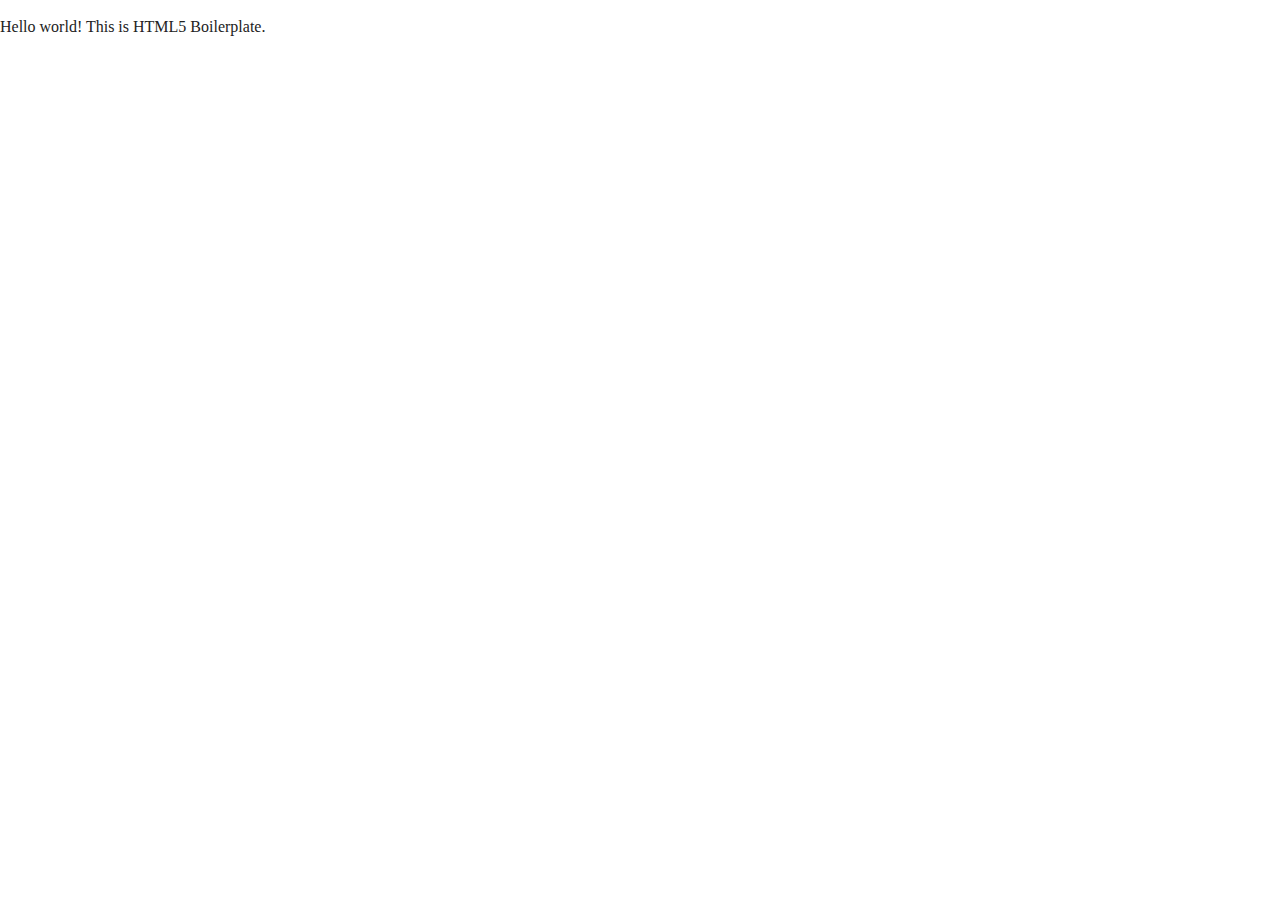
==== index.html @ 3f60fb77 "first commit" ====
<!doctype html>
<html class="no-js" lang="">

<head>
  <meta charset="utf-8">
  <title></title>
  <meta name="description" content="">
  <meta name="viewport" content="width=device-width, initial-scale=1">

  <meta property="og:title" content="">
  <meta property="og:type" content="">
  <meta property="og:url" content="">
  <meta property="og:image" content="">

  <link rel="manifest" href="site.webmanifest">
  <link rel="apple-touch-icon" href="icon.png">
  <!-- Place favicon.ico in the root directory -->

  <link rel="stylesheet" href="css/normalize.css">
  <link rel="stylesheet" href="css/main.css">

  <meta name="theme-color" content="#fafafa">
</head>

<body>

  <!-- Add your site or application content here -->
  <p>Hello world! This is HTML5 Boilerplate.</p>
  <script src="js/vendor/modernizr-3.11.2.min.js"></script>
  <script src="js/plugins.js"></script>
  <script src="js/main.js"></script>

  <!-- Google Analytics: change UA-XXXXX-Y to be your site's ID. -->
  <script>
    window.ga = function () { ga.q.push(arguments) }; ga.q = []; ga.l = +new Date;
    ga('create', 'UA-XXXXX-Y', 'auto'); ga('set', 'anonymizeIp', true); ga('set', 'transport', 'beacon'); ga('send', 'pageview')
  </script>
  <script src="https://www.google-analytics.com/analytics.js" async></script>
</body>

</html>
---- css/main.css ----
/*! HTML5 Boilerplate v8.0.0 | MIT License | https://html5boilerplate.com/ */

/* main.css 2.1.0 | MIT License | https://github.com/h5bp/main.css#readme */
/*
 * What follows is the result of much research on cross-browser styling.
 * Credit left inline and big thanks to Nicolas Gallagher, Jonathan Neal,
 * Kroc Camen, and the H5BP dev community and team.
 */

/* ==========================================================================
   Base styles: opinionated defaults
   ========================================================================== */

html {
  color: #222;
  font-size: 1em;
  line-height: 1.4;
}

/*
 * Remove text-shadow in selection highlight:
 * https://twitter.com/miketaylr/status/12228805301
 *
 * Vendor-prefixed and regular ::selection selectors cannot be combined:
 * https://stackoverflow.com/a/16982510/7133471
 *
 * Customize the background color to match your design.
 */

::-moz-selection {
  background: #b3d4fc;
  text-shadow: none;
}

::selection {
  background: #b3d4fc;
  text-shadow: none;
}

/*
 * A better looking default horizontal rule
 */

hr {
  display: block;
  height: 1px;
  border: 0;
  border-top: 1px solid #ccc;
  margin: 1em 0;
  padding: 0;
}

/*
 * Remove the gap between audio, canvas, iframes,
 * images, videos and the bottom of their containers:
 * https://github.com/h5bp/html5-boilerplate/issues/440
 */

audio,
canvas,
iframe,
img,
svg,
video {
  vertical-align: middle;
}

/*
 * Remove default fieldset styles.
 */

fieldset {
  border: 0;
  margin: 0;
  padding: 0;
}

/*
 * Allow only vertical resizing of textareas.
 */

textarea {
  resize: vertical;
}

/* ==========================================================================
   Author's custom styles
   ========================================================================== */

/* ==========================================================================
   Helper classes
   ========================================================================== */

/*
 * Hide visually and from screen readers
 */

.hidden,
[hidden] {
  display: none !important;
}

/*
 * Hide only visually, but have it available for screen readers:
 * https://snook.ca/archives/html_and_css/hiding-content-for-accessibility
 *
 * 1. For long content, line feeds are not interpreted as spaces and small width
 *    causes content to wrap 1 word per line:
 *    https://medium.com/@jessebeach/beware-smushed-off-screen-accessible-text-5952a4c2cbfe
 */

.sr-only {
  border: 0;
  clip: rect(0, 0, 0, 0);
  height: 1px;
  margin: -1px;
  overflow: hidden;
  padding: 0;
  position: absolute;
  white-space: nowrap;
  width: 1px;
  /* 1 */
}

/*
 * Extends the .sr-only class to allow the element
 * to be focusable when navigated to via the keyboard:
 * https://www.drupal.org/node/897638
 */

.sr-only.focusable:active,
.sr-only.focusable:focus {
  clip: auto;
  height: auto;
  margin: 0;
  overflow: visible;
  position: static;
  white-space: inherit;
  width: auto;
}

/*
 * Hide visually and from screen readers, but maintain layout
 */

.invisible {
  visibility: hidden;
}

/*
 * Clearfix: contain floats
 *
 * For modern browsers
 * 1. The space content is one way to avoid an Opera bug when the
 *    `contenteditable` attribute is included anywhere else in the document.
 *    Otherwise it causes space to appear at the top and bottom of elements
 *    that receive the `clearfix` class.
 * 2. The use of `table` rather than `block` is only necessary if using
 *    `:before` to contain the top-margins of child elements.
 */

.clearfix::before,
.clearfix::after {
  content: " ";
  display: table;
}

.clearfix::after {
  clear: both;
}

/* ==========================================================================
   EXAMPLE Media Queries for Responsive Design.
   These examples override the primary ('mobile first') styles.
   Modify as content requires.
   ========================================================================== */

@media only screen and (min-width: 35em) {
  /* Style adjustments for viewports that meet the condition */
}

@media print,
  (-webkit-min-device-pixel-ratio: 1.25),
  (min-resolution: 1.25dppx),
  (min-resolution: 120dpi) {
  /* Style adjustments for high resolution devices */
}

/* ==========================================================================
   Print styles.
   Inlined to avoid the additional HTTP request:
   https://www.phpied.com/delay-loading-your-print-css/
   ========================================================================== */

@media print {
  *,
  *::before,
  *::after {
    background: #fff !important;
    color: #000 !important;
    /* Black prints faster */
    box-shadow: none !important;
    text-shadow: none !important;
  }

  a,
  a:visited {
    text-decoration: underline;
  }

  a[href]::after {
    content: " (" attr(href) ")";
  }

  abbr[title]::after {
    content: " (" attr(title) ")";
  }

  /*
   * Don't show links that are fragment identifiers,
   * or use the `javascript:` pseudo protocol
   */
  a[href^="#"]::after,
  a[href^="javascript:"]::after {
    content: "";
  }

  pre {
    white-space: pre-wrap !important;
  }

  pre,
  blockquote {
    border: 1px solid #999;
    page-break-inside: avoid;
  }

  /*
   * Printing Tables:
   * https://web.archive.org/web/20180815150934/http://css-discuss.incutio.com/wiki/Printing_Tables
   */
  thead {
    display: table-header-group;
  }

  tr,
  img {
    page-break-inside: avoid;
  }

  p,
  h2,
  h3 {
    orphans: 3;
    widows: 3;
  }

  h2,
  h3 {
    page-break-after: avoid;
  }
}
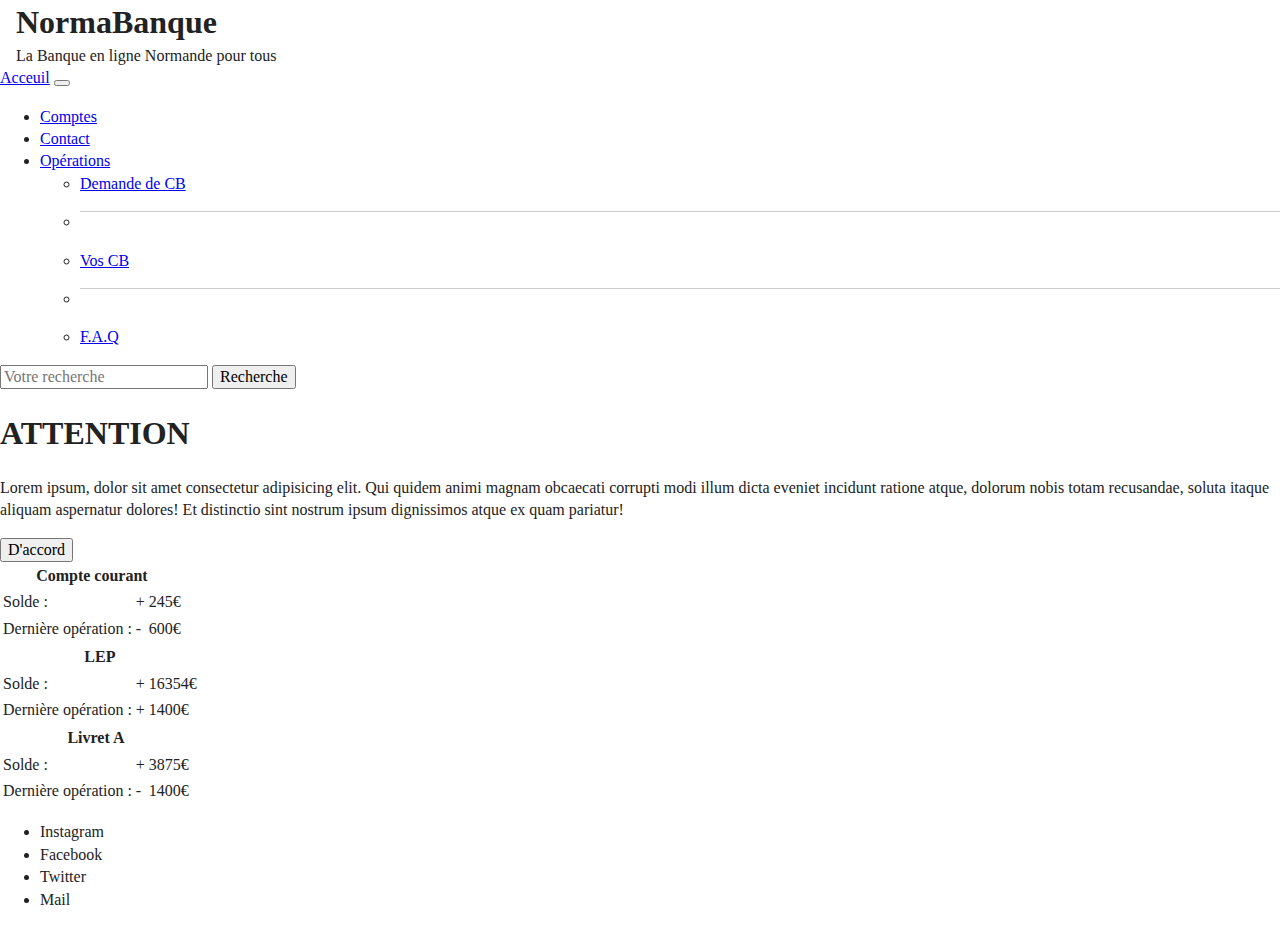
==== commit 3b12f1c8: "création et mise en place du PopUp" ====
--- a/index.html
+++ b/index.html
@@ -1,21 +1,21 @@
 <!doctype html>
-<html class="no-js" lang="">
+<html class="no-js" lang="fr">
 
 <head>
   <meta charset="utf-8">
-  <title></title>
-  <meta name="description" content="">
+  <title>Ma Banque en ligne</title>
+  <meta name="description" content="La Banque en ligne pour tout le monde">
   <meta name="viewport" content="width=device-width, initial-scale=1">
-
-  <meta property="og:title" content="">
-  <meta property="og:type" content="">
-  <meta property="og:url" content="">
-  <meta property="og:image" content="">
 
   <link rel="manifest" href="site.webmanifest">
   <link rel="apple-touch-icon" href="icon.png">
-  <!-- Place favicon.ico in the root directory -->
-
+  <!-- CDN -->
+  <link href="https://cdn.jsdelivr.net/npm/bootstrap@5.1.3/dist/css/bootstrap.min.css" rel="stylesheet"
+    integrity="sha384-1BmE4kWBq78iYhFldvKuhfTAU6auU8tT94WrHftjDbrCEXSU1oBoqyl2QvZ6jIW3" crossorigin="anonymous">
+  <link rel="preconnect" href="https://fonts.googleapis.com">
+  <link rel="preconnect" href="https://fonts.gstatic.com" crossorigin>
+  <link href="https://fonts.googleapis.com/css2?family=Roboto:wght@100&display=swap" rel="stylesheet">
+  
   <link rel="stylesheet" href="css/normalize.css">
   <link rel="stylesheet" href="css/main.css">
 
@@ -24,10 +24,158 @@
 
 <body>
 
-  <!-- Add your site or application content here -->
-  <p>Hello world! This is HTML5 Boilerplate.</p>
+  <!-- ################################################### HEADER ##################################################################### -->
+
+  <header class="bg-danger">
+    <div>
+      <h1>NormaBanque</h1>
+    <p>La Banque en ligne Normande pour tous</p>
+    </div>
+  </header>
+
+  <!-- #################################################### NAV ##################################################################### -->
+
+  <nav class="navbar navbar-expand-lg navbar-light bg-light">
+    <div class="container-fluid">
+      <a class="navbar-brand" href="#">Acceuil</a>
+      <button class="navbar-toggler" type="button" data-bs-toggle="collapse" data-bs-target="#navbarSupportedContent"
+        aria-controls="navbarSupportedContent" aria-expanded="false" aria-label="Toggle navigation">
+        <span class="navbar-toggler-icon"></span>
+      </button>
+      <div class="collapse navbar-collapse" id="navbarSupportedContent">
+        <ul class="navbar-nav me-auto mb-2 mb-lg-0">
+          <li class="nav-item">
+            <a class="nav-link active" aria-current="page" href="comptes.html">Comptes</a>
+          </li>
+          <li class="nav-item">
+            <a class="nav-link" href="contact.html">Contact</a>
+          </li>
+          <li class="nav-item dropdown">
+            <a class="nav-link dropdown-toggle" href="#" id="navbarDropdown" role="button" data-bs-toggle="dropdown"
+              aria-expanded="false">
+              Opérations
+            </a>
+            <ul class="dropdown-menu" aria-labelledby="navbarDropdown">
+              <li><a class="dropdown-item" href="#">Demande de CB</a></li>
+              <li>
+                <hr class="dropdown-divider">
+              </li>
+              <li><a class="dropdown-item" href="#">Vos CB</a></li>
+              <li>
+                <hr class="dropdown-divider">
+              </li>
+              <li><a class="dropdown-item" href="#">F.A.Q</a></li>
+            </ul>
+          </li>
+          <!-- <li class="nav-item">
+            <a class="nav-link disabled">Disabled</a>
+          </li> -->
+        </ul>
+        <form class="d-flex">
+          <input class="form-control me-2" type="search" placeholder="Votre recherche" aria-label="Search">
+          <button class="btn btn-outline-success" type="submit">Recherche</button>
+        </form>
+      </div>
+    </div>
+  </nav>
+
+  <!-- ################################################### MAIN ##################################################################### -->
+  
+  <main class="container-fluid d-flex justify-content-center">
+    <section id="popUp"></section>
+
+    <section class="d-flex col-12 flex-wrap justify-content-center m-3 justify-content-md-around mt-md-5">
+
+      <div class="col-10 col-md-5 mx-md-2 my-md-5 col-lg-3">
+        <table class="table border border-danger border-3">
+          <thead class="">
+            <tr class="bg-info">
+              <th scope="col" colspan="3">Compte courant</th>
+            </tr>
+          </thead>
+          <tbody>
+            <tr>
+              <td class="col-auto me-auto align-middle">Solde :</td>
+              <td class="text-center align-middle col-1">+</td>
+              <td class="text-end align-middle col-1">245€</td>
+            </tr>
+            <tr>
+              <td class="col-auto me-auto align-middle">Dernière opération :</td>
+              <td class="text-center align-middle col-1">-</td>
+              <td class="text-end align-middle col-1">600€</td>
+            </tr>
+          </tbody>
+        </table>
+      </div>
+
+      <div class="col-10 col-md-5 mx-md-2 my-md-5 col-lg-3">
+        <table class="table border border-danger border-3">
+          <thead>
+            <tr class="bg-info">
+              <th scope="col" colspan="3">LEP</th>
+            </tr>
+          </thead>
+          <tbody>
+            <tr>
+              <td class="col-auto me-auto align-middle">Solde :</td>
+              <td class="text-center align-middle col-1">+</td>
+              <td class="text-end align-middle col-1">16354€</td>
+            </tr>
+            <tr>
+              <td class="col-auto me-auto align-middle">Dernière opération :</td>
+              <td class="text-center align-middle col-1">+</td>
+              <td class="text-end align-middle col-1">1400€</td>
+            </tr>
+          </tbody>
+        </table>
+      </div>
+
+      <div class="col-10 col-md-5 mx-md-2 my-md-5 col-lg-3">
+        <table class="table border border-danger border-3">
+          <thead>
+            <tr class="bg-info">
+              <th scope="col" colspan="3">Livret A</th>
+            </tr>
+          </thead>
+          <tbody>
+            <tr>
+              <td class="col-auto me-auto align-middle">Solde :</td>
+              <td class="text-center align-middle col-1">+</td>
+              <td class="text-end align-middle">3875€</td>
+            </tr>
+            <tr>
+              <td class="col-auto me-auto align-middle">Dernière opération :</td>
+              <td class="text-center align-middle col-1">-</td>
+              <td class="text-end align-middle col-1">1400€</td>
+            </tr>
+          </tbody>
+        </table>
+      </div>
+
+    </section>
+  </main>
+
+  <!-- ################################################### FOOTER ##################################################################### -->
+  
+  <footer class="container-fluid fixed-bottom bg-danger">
+    <div>
+      <ul class="d-flex justify-content-around ">
+        <li class="">Instagram</li>
+        <li>Facebook</li>
+        <li>Twitter</li>
+        <li>Mail</li>
+      </ul>
+    </div>
+
+  </footer>
+
+
   <script src="js/vendor/modernizr-3.11.2.min.js"></script>
+  <script src="https://cdn.jsdelivr.net/npm/bootstrap@5.1.3/dist/js/bootstrap.bundle.min.js"
+    integrity="sha384-ka7Sk0Gln4gmtz2MlQnikT1wXgYsOg+OMhuP+IlRH9sENBO0LRn5q+8nbTov4+1p"
+    crossorigin="anonymous"></script>
   <script src="js/plugins.js"></script>
+  <script src="js/popup.js"></script>
   <script src="js/main.js"></script>
 
   <!-- Google Analytics: change UA-XXXXX-Y to be your site's ID. -->
@@ -38,4 +186,4 @@
   <script src="https://www.google-analytics.com/analytics.js" async></script>
 </body>
 
-</html>
+</html>--- a/css/main.css
+++ b/css/main.css
@@ -87,6 +87,12 @@
    Author's custom styles
    ========================================================================== */
 
+   header h1, header p {
+     margin: 0 1rem;
+     padding: 0;
+   }
+
+   
 /* ==========================================================================
    Helper classes
    ========================================================================== */
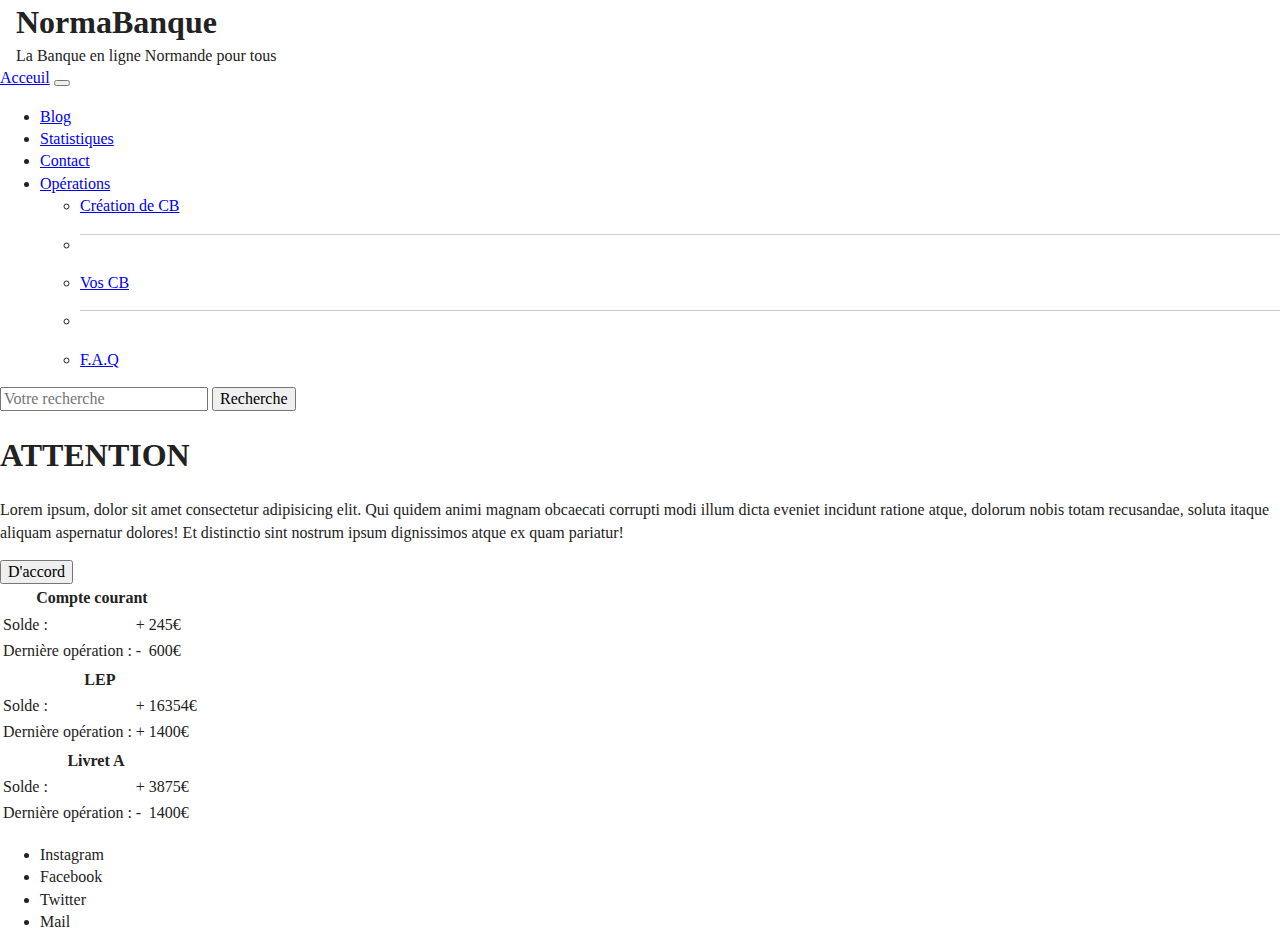
==== commit 69070e2c: "ajout de la page blog avec l'affichage de la requet dans des carte, en cour de responsive" ====
--- a/index.html
+++ b/index.html
@@ -45,7 +45,10 @@
       <div class="collapse navbar-collapse" id="navbarSupportedContent">
         <ul class="navbar-nav me-auto mb-2 mb-lg-0">
           <li class="nav-item">
-            <a class="nav-link active" aria-current="page" href="comptes.html">Comptes</a>
+            <a class="nav-link"  href="blog.html">Blog</a>
+          </li>
+          <li class="nav-item">
+            <a class="nav-link"  href="statistique.html">Statistiques</a>
           </li>
           <li class="nav-item">
             <a class="nav-link" href="contact.html">Contact</a>
@@ -56,7 +59,7 @@
               Opérations
             </a>
             <ul class="dropdown-menu" aria-labelledby="navbarDropdown">
-              <li><a class="dropdown-item" href="#">Demande de CB</a></li>
+              <li><a class="dropdown-item" href="#">Création de CB</a></li>
               <li>
                 <hr class="dropdown-divider">
               </li>
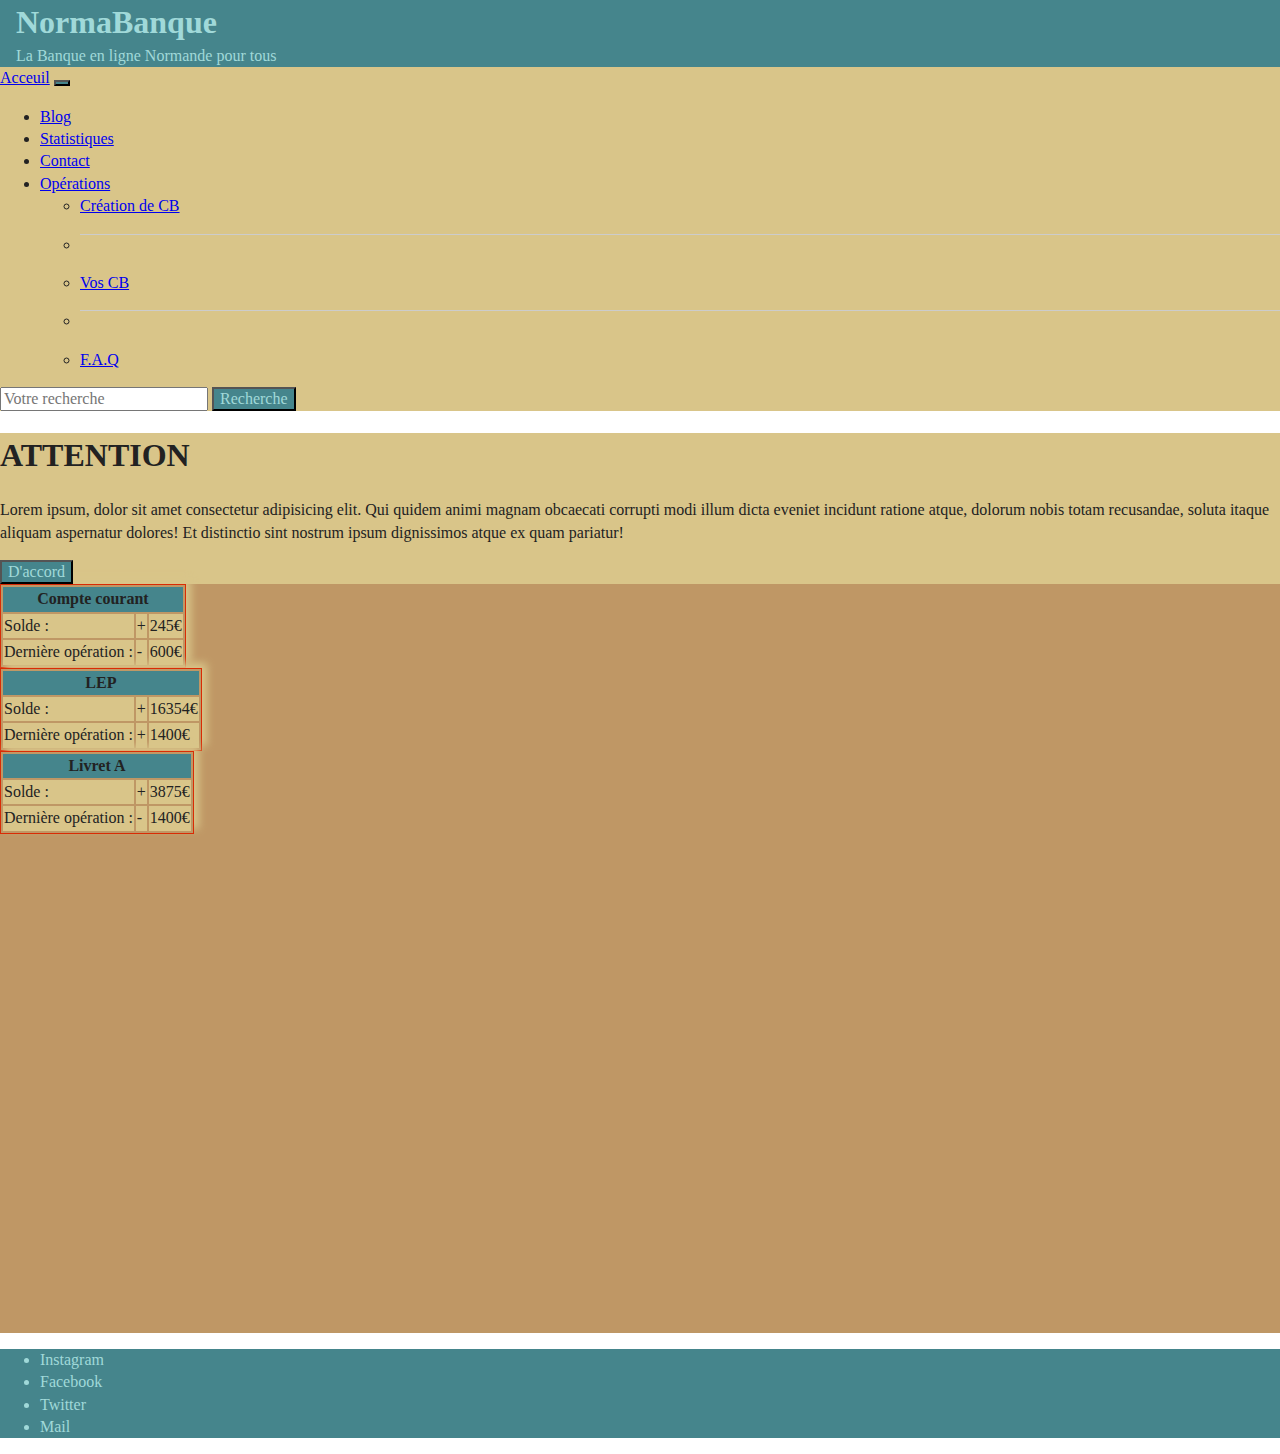
==== commit 2639232f: "quelque modification de style, reste page statistique a faire au complet" ====
--- a/index.html
+++ b/index.html
@@ -26,7 +26,7 @@
 
   <!-- ################################################### HEADER ##################################################################### -->
 
-  <header class="bg-danger">
+  <header>
     <div>
       <h1>NormaBanque</h1>
     <p>La Banque en ligne Normande pour tous</p>
@@ -35,7 +35,7 @@
 
   <!-- #################################################### NAV ##################################################################### -->
 
-  <nav class="navbar navbar-expand-lg navbar-light bg-light">
+  <nav class="navbar navbar-expand-lg navbar-light">
     <div class="container-fluid">
       <a class="navbar-brand" href="#">Acceuil</a>
       <button class="navbar-toggler" type="button" data-bs-toggle="collapse" data-bs-target="#navbarSupportedContent"
@@ -90,9 +90,9 @@
     <section class="d-flex col-12 flex-wrap justify-content-center m-3 justify-content-md-around mt-md-5">
 
       <div class="col-10 col-md-5 mx-md-2 my-md-5 col-lg-3">
-        <table class="table border border-danger border-3">
-          <thead class="">
-            <tr class="bg-info">
+        <table class="table">
+          <thead>
+            <tr>
               <th scope="col" colspan="3">Compte courant</th>
             </tr>
           </thead>
@@ -112,9 +112,9 @@
       </div>
 
       <div class="col-10 col-md-5 mx-md-2 my-md-5 col-lg-3">
-        <table class="table border border-danger border-3">
+        <table class="table">
           <thead>
-            <tr class="bg-info">
+            <tr>
               <th scope="col" colspan="3">LEP</th>
             </tr>
           </thead>
@@ -134,9 +134,9 @@
       </div>
 
       <div class="col-10 col-md-5 mx-md-2 my-md-5 col-lg-3">
-        <table class="table border border-danger border-3">
+        <table class="table">
           <thead>
-            <tr class="bg-info">
+            <tr>
               <th scope="col" colspan="3">Livret A</th>
             </tr>
           </thead>
@@ -160,7 +160,7 @@
 
   <!-- ################################################### FOOTER ##################################################################### -->
   
-  <footer class="container-fluid fixed-bottom bg-danger">
+  <footer class="container-fluid fixed-bottom">
     <div>
       <ul class="d-flex justify-content-around ">
         <li class="">Instagram</li>
--- a/css/main.css
+++ b/css/main.css
@@ -87,9 +87,56 @@
    Author's custom styles
    ========================================================================== */
 
+/* Color Theme Swatches in Hex */
+.Voyages-1-hex { color: #45858C; }
+.Voyages-2-hex { color: #A0D9D9; }
+.Voyages-3-hex { color: #D9C589; }
+.Voyages-4-hex { color: #BF9765; }
+.Voyages-5-hex { color: #D92B04; }
+
+#pop {
+  background-color: #D9C589;
+}
+button {
+  background-color: #45858C;
+  color: #A0D9D9;
+}
+
+   header {
+     background-color: #45858C;
+     color: #A0D9D9;
+   }
+
    header h1, header p {
      margin: 0 1rem;
      padding: 0;
+   }
+
+   nav {
+     background-color: #D9C589;
+   }
+
+   main {
+     background-color: #BF9765;
+     height: 100vh;
+   }
+
+   table {
+    border: solid 1px #D92B04 !important;
+    box-shadow: #D9C589 5px -5px 8px;
+   } 
+
+   table>thead>tr {
+     background-color: #45858C;
+   }
+
+   table>tbody {
+     background-color: #D9C589;
+   }
+
+   footer {
+     background-color: #45858C;
+     color: #A0D9D9;
    }
 
    
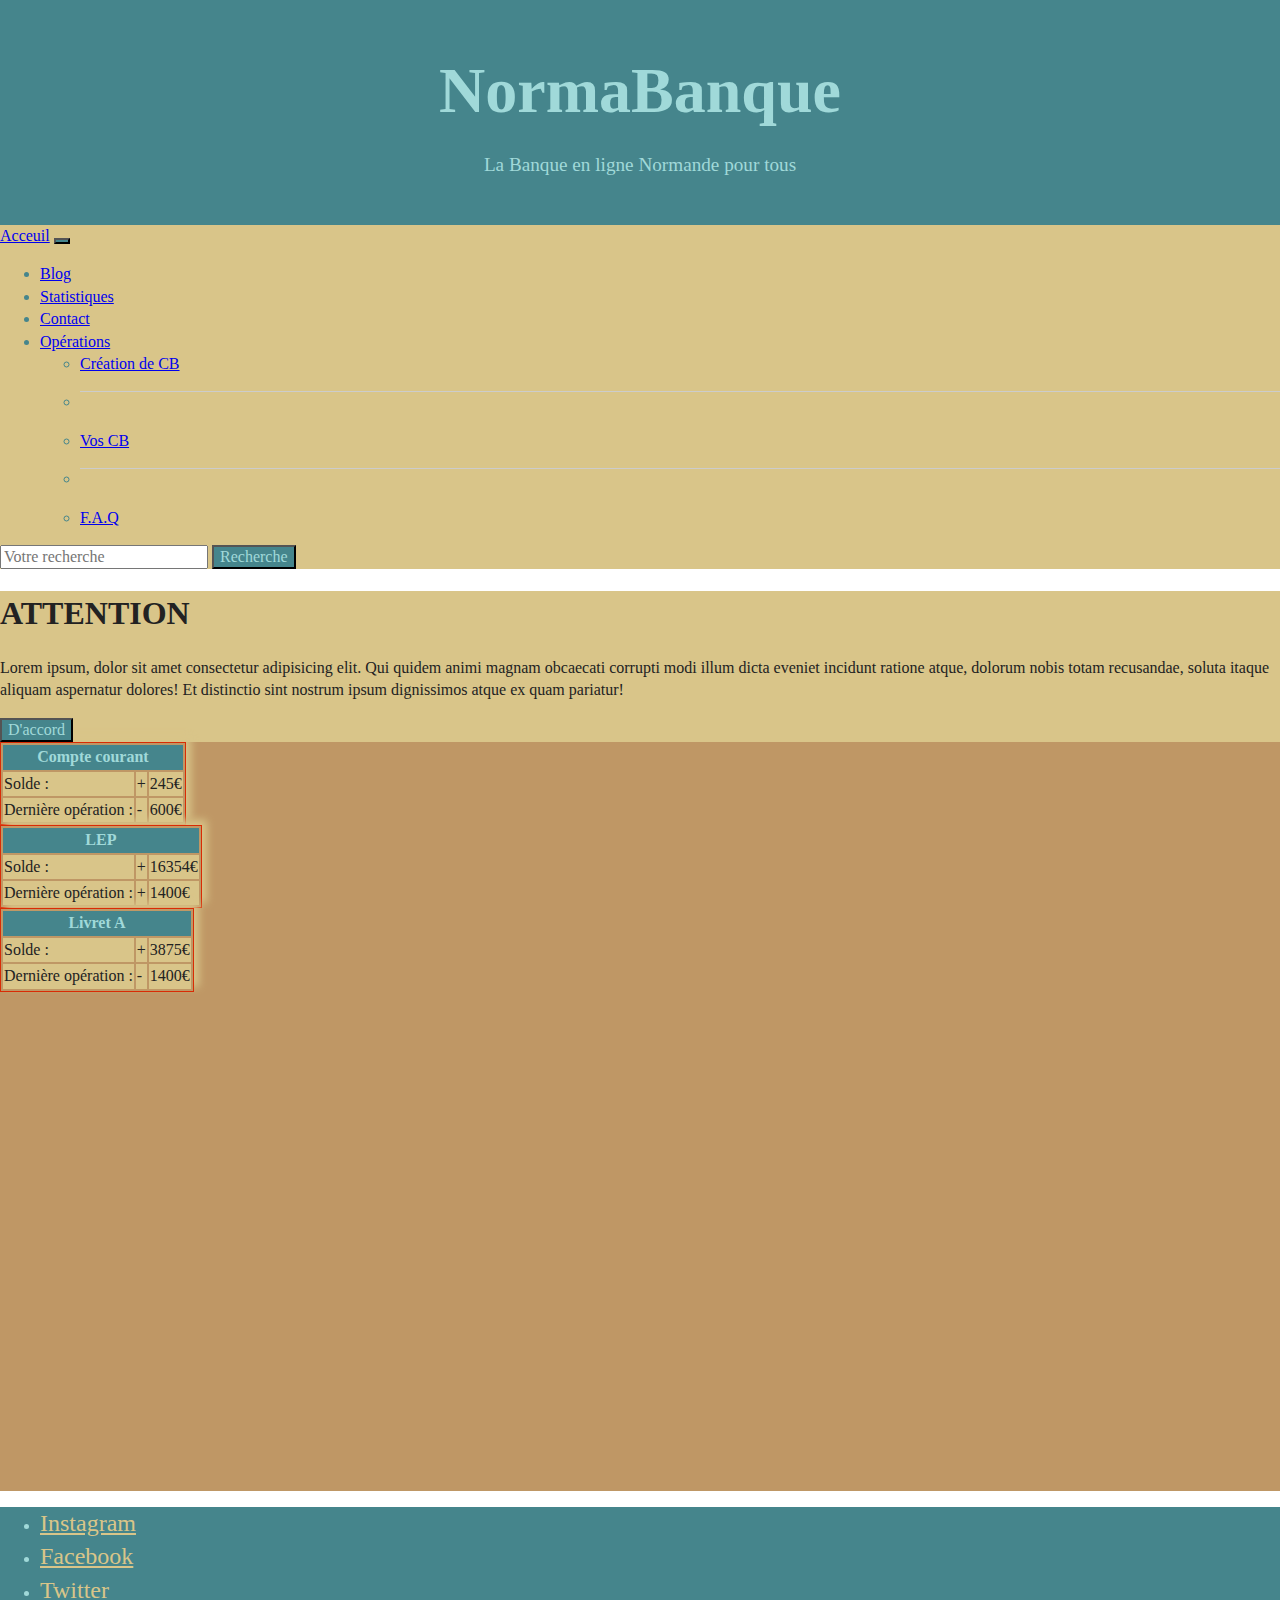
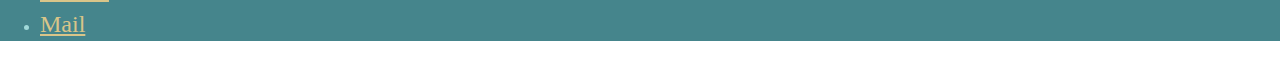
==== commit e38a5f61: "changement dans le footer" ====
--- a/index.html
+++ b/index.html
@@ -163,10 +163,18 @@
   <footer class="container-fluid fixed-bottom">
     <div>
       <ul class="d-flex justify-content-around ">
-        <li class="">Instagram</li>
-        <li>Facebook</li>
-        <li>Twitter</li>
-        <li>Mail</li>
+        <li>
+          <a href="#">Instagram</a>
+        </li>
+        <li>
+          <a href="#">Facebook</a>
+        </li>
+        <li>
+          <a href="#">Twitter</a>
+        </li>
+        <li>
+          <a href="#">Mail</a>
+        </li>
       </ul>
     </div>
 
--- a/css/main.css
+++ b/css/main.css
@@ -84,64 +84,118 @@
 }
 
 /* ==========================================================================
-   Author's custom styles
+                                Author's custom styles
    ========================================================================== */
 
 /* Color Theme Swatches in Hex */
-.Voyages-1-hex { color: #45858C; }
-.Voyages-2-hex { color: #A0D9D9; }
-.Voyages-3-hex { color: #D9C589; }
-.Voyages-4-hex { color: #BF9765; }
-.Voyages-5-hex { color: #D92B04; }
+.Voyages-1-hex {
+  color: #45858C;
+}
+
+.Voyages-2-hex {
+  color: #A0D9D9;
+}
+
+.Voyages-3-hex {
+  color: #D9C589;
+}
+
+.Voyages-4-hex {
+  color: #BF9765;
+}
+
+.Voyages-5-hex {
+  color: #D92B04;
+}
 
 #pop {
   background-color: #D9C589;
 }
+
 button {
   background-color: #45858C;
   color: #A0D9D9;
 }
 
-   header {
-     background-color: #45858C;
-     color: #A0D9D9;
-   }
-
-   header h1, header p {
-     margin: 0 1rem;
-     padding: 0;
-   }
-
-   nav {
-     background-color: #D9C589;
-   }
-
-   main {
-     background-color: #BF9765;
-     height: 100vh;
-   }
-
-   table {
-    border: solid 1px #D92B04 !important;
-    box-shadow: #D9C589 5px -5px 8px;
-   } 
-
-   table>thead>tr {
-     background-color: #45858C;
-   }
-
-   table>tbody {
-     background-color: #D9C589;
-   }
-
-   footer {
-     background-color: #45858C;
-     color: #A0D9D9;
-   }
-
-   
-/* ==========================================================================
-   Helper classes
+header {
+  display: flex;
+  background-color: #45858C;
+  color: #A0D9D9;
+  height: 25vh;
+  justify-content: center;
+  align-items: center;
+}
+
+header>div>h1,
+header>div>p {
+  display: flex;
+
+  margin: 1rem;
+  padding: 0;
+  justify-content: center;
+}
+
+header>div>h1 {
+  font-size: 2rem;
+}
+
+nav {
+  background-color: #D9C589;
+  color: #45858C;
+}
+
+main {
+  background-color: #BF9765;
+  height: 100vh;
+}
+
+table {
+  border: solid 1px #D92B04 !important;
+  box-shadow: #D9C589 5px -5px 8px;
+}
+
+table>thead>tr {
+  background-color: #45858C;
+  color: #A0D9D9;
+}
+
+table>tbody {
+  background-color: #D9C589;
+}
+
+footer {
+  background-color: #45858C;
+  color: #A0D9D9;
+}
+
+footer a {
+  font-size: 1.5rem;
+  color: #D9C589;
+  /* text-decoration-line: none; */
+}
+/* ==========================================================================
+                                  Media Query
+   ========================================================================== */
+
+/*pour les taille d'ecran md*/
+   @media screen and (min-width: 768px) {
+  header>div>h1 {
+    font-size: 3rem;
+  }
+}
+
+/*pour les taille d'ecran lg*/
+@media screen and (min-width: 992px) {
+  header>div>h1 {
+    font-size: 4rem;
+  }
+  header>div>p {
+    font-size: 1.2rem;
+  }
+}
+
+/* ==========================================================================
+                                Helper classes
    ========================================================================== */
 
 /*
@@ -223,29 +277,13 @@
 }
 
 /* ==========================================================================
-   EXAMPLE Media Queries for Responsive Design.
-   These examples override the primary ('mobile first') styles.
-   Modify as content requires.
-   ========================================================================== */
-
-@media only screen and (min-width: 35em) {
-  /* Style adjustments for viewports that meet the condition */
-}
-
-@media print,
-  (-webkit-min-device-pixel-ratio: 1.25),
-  (min-resolution: 1.25dppx),
-  (min-resolution: 120dpi) {
-  /* Style adjustments for high resolution devices */
-}
-
-/* ==========================================================================
    Print styles.
    Inlined to avoid the additional HTTP request:
    https://www.phpied.com/delay-loading-your-print-css/
    ========================================================================== */
 
 @media print {
+
   *,
   *::before,
   *::after {
@@ -262,11 +300,11 @@
   }
 
   a[href]::after {
-    content: " (" attr(href) ")";
+    content: " ("attr(href) ")";
   }
 
   abbr[title]::after {
-    content: " (" attr(title) ")";
+    content: " ("attr(title) ")";
   }
 
   /*
@@ -313,4 +351,3 @@
     page-break-after: avoid;
   }
 }
-
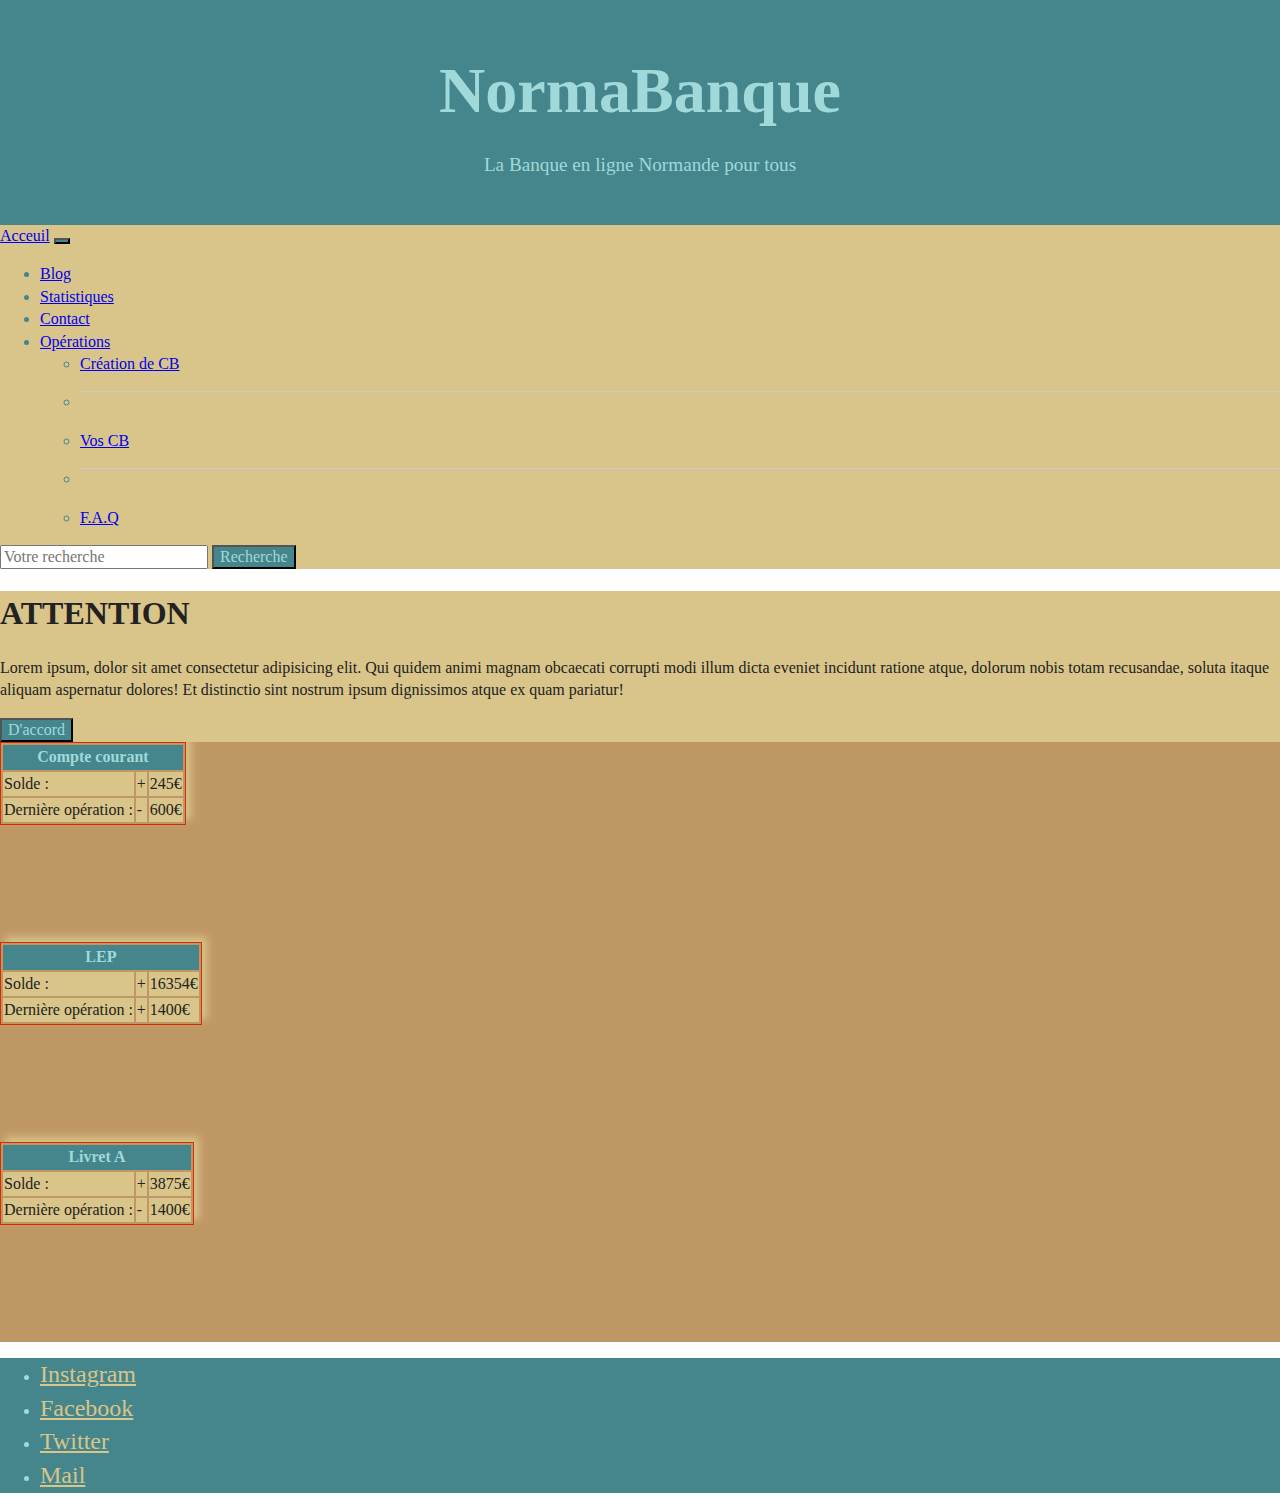
==== commit 5eab1e1b: "mise en place du tableau d'emprunt avec requet http, debut de mise en place Barregraphe" ====
--- a/index.html
+++ b/index.html
@@ -87,9 +87,9 @@
   <main class="container-fluid d-flex justify-content-center">
     <section id="popUp"></section>
 
-    <section class="d-flex col-12 flex-wrap justify-content-center m-3 justify-content-md-around mt-md-5">
-
-      <div class="col-10 col-md-5 mx-md-2 my-md-5 col-lg-3">
+    <section class="d-flex col-12 flex-wrap justify-content-center mt-3 justify-content-md-around mt-md-5">
+
+      <div id="tab1" class="col-10 col-md-5 mx-md-2 col-lg-3">
         <table class="table">
           <thead>
             <tr>
@@ -111,7 +111,7 @@
         </table>
       </div>
 
-      <div class="col-10 col-md-5 mx-md-2 my-md-5 col-lg-3">
+      <div id="tab2" class="col-10 col-md-5 mx-md-2 col-lg-3">
         <table class="table">
           <thead>
             <tr>
@@ -133,7 +133,7 @@
         </table>
       </div>
 
-      <div class="col-10 col-md-5 mx-md-2 my-md-5 col-lg-3">
+      <div id="tab3" class="col-10 mb-5 col-md-5 mx-md-2 col-lg-3">
         <table class="table">
           <thead>
             <tr>
--- a/css/main.css
+++ b/css/main.css
@@ -146,7 +146,7 @@
 
 main {
   background-color: #BF9765;
-  height: 100vh;
+  min-height: 65vh;
 }
 
 table {
@@ -169,7 +169,6 @@
 }
 
 footer a {
-  font-size: 1.5rem;
   color: #D9C589;
   /* text-decoration-line: none; */
 }
@@ -181,6 +180,15 @@
    @media screen and (min-width: 768px) {
   header>div>h1 {
     font-size: 3rem;
+  }
+
+  #tab1, #tab2, #tab3 {
+    height: 200px;
+    margin: 0 0;
+  }
+
+  footer a {
+    font-size: 1.5rem;
   }
 }
 
